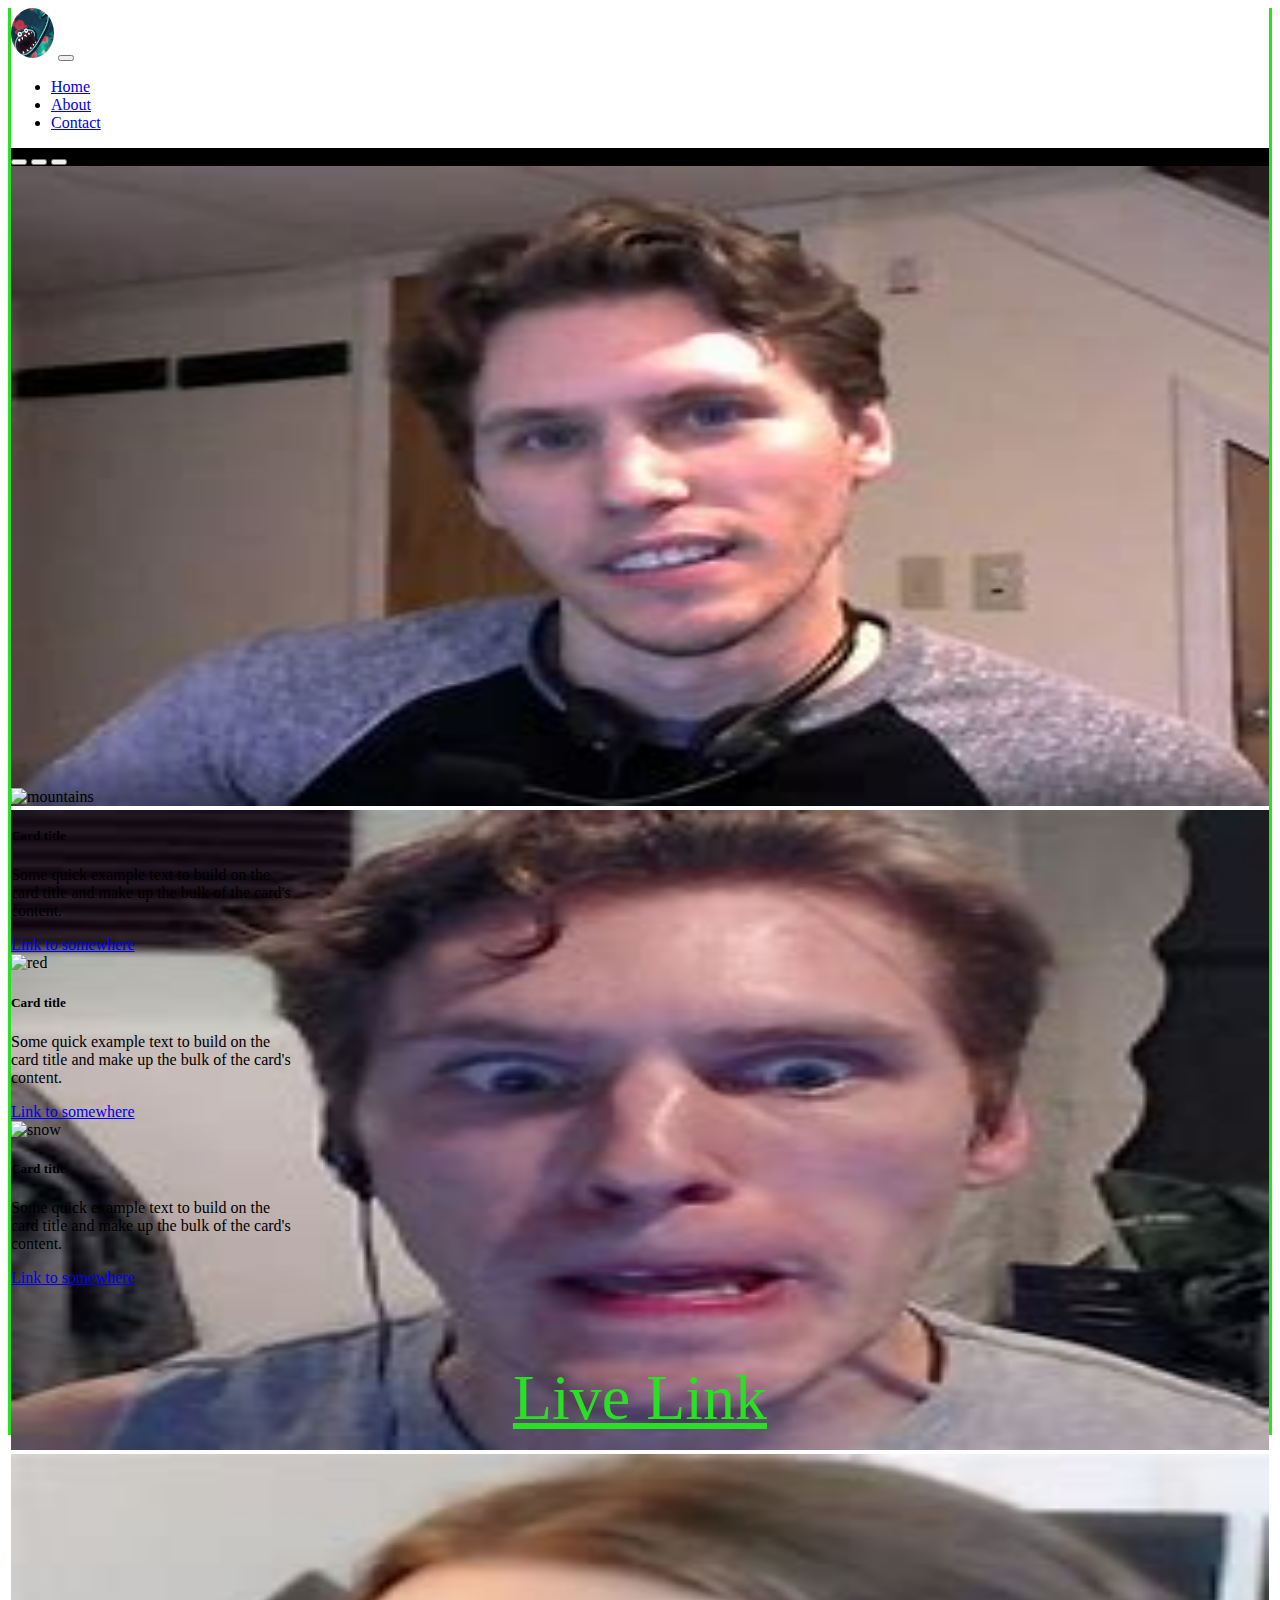
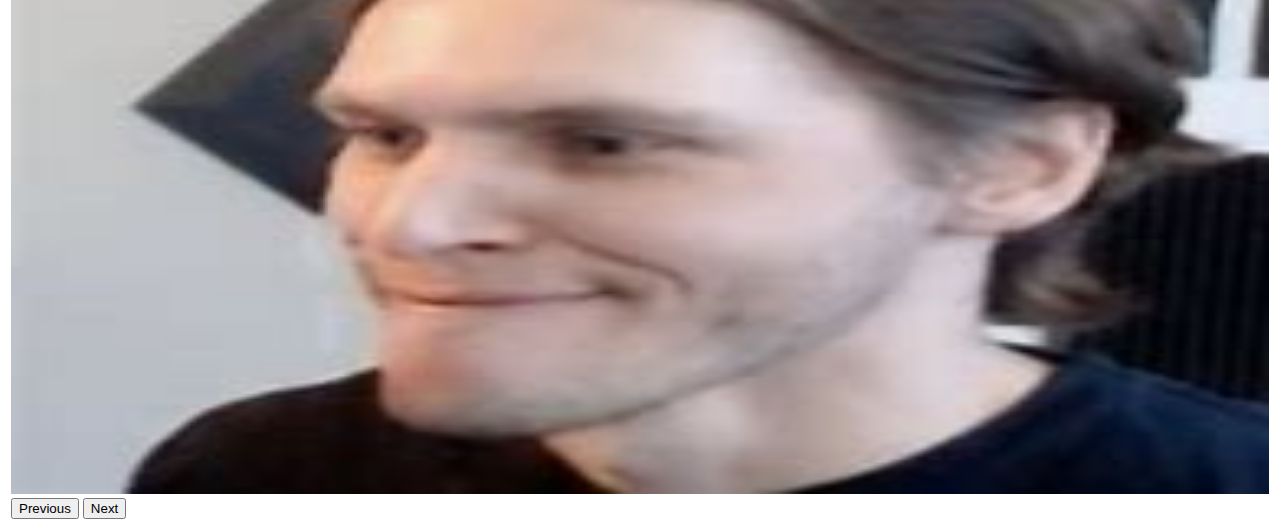
==== index.html @ b371c8d3 "half" ====
<!doctype html>
<html lang="en">
  <head>
    <meta charset="utf-8">
    <meta name="viewport" content="width=device-width, initial-scale=1">
    <link rel="stylesheet" href="style.css">
    <link href="https://cdn.jsdelivr.net/npm/bootstrap@5.1.3/dist/css/bootstrap.min.css" rel="stylesheet" integrity="sha384-1BmE4kWBq78iYhFldvKuhfTAU6auU8tT94WrHftjDbrCEXSU1oBoqyl2QvZ6jIW3" crossorigin="anonymous">
    <link rel="icon" href="img/jermicon.png">
    <title>Jerma985</title>
  </head>
  <body>

    <nav class="navbar navbar-expand-lg navbar-dark bg-dark">
      <div class="container-fluid">
        <a class="navbar-brand" href="index.html"><img src="img/jermicon.png" alt="" style="border-radius:50%; height:50px;"></a>
        <button class="navbar-toggler" type="button" data-bs-toggle="collapse" data-bs-target="#navbarNav" aria-controls="navbarNav" aria-expanded="false" aria-label="Toggle navigation">
          <span class="navbar-toggler-icon"></span>
        </button>
        <div class="collapse navbar-collapse" id="navbarNav">
          <ul class="navbar-nav">
            <li class="nav-item">
              <a class="nav-link active" aria-current="page" href="index.html">Home</a>
            </li>
            <li class="nav-item">
              <a class="nav-link" href="about.html">About</a>
            </li>
            <li class="nav-item">
              <a class="nav-link" href="contact.html">Contact</a>
            </li>
          </ul>
        </div>
      </div>
    </nav>

<!--Carousel-->
<div id="carouselExampleIndicators" class="carousel slide caro" data-bs-ride="carousel">
  <div class="carousel-indicators">
    <button type="button" data-bs-target="#carouselExampleIndicators" data-bs-slide-to="0" class="active" aria-current="true" aria-label="Slide 1"></button>
    <button type="button" data-bs-target="#carouselExampleIndicators" data-bs-slide-to="1" aria-label="Slide 2"></button>
    <button type="button" data-bs-target="#carouselExampleIndicators" data-bs-slide-to="2" aria-label="Slide 3"></button>
  </div>
  <div class="carousel-inner">
    <div class="carousel-item active">
      <img src="img/jerma1.png" class="d-block w-100 caro" alt="mountains" >
    </div>
    <div class="carousel-item">
      <img src="img/jerma2.png" class="d-block w-100 caro" alt="red">
    </div>
    <div class="carousel-item">
      <img src="img/jerma3.png" class="d-block w-100 caro" alt="snow">
    </div>
  </div>
  <button class="carousel-control-prev" type="button" data-bs-target="#carouselExampleIndicators" data-bs-slide="prev">
    <span class="carousel-control-prev-icon" aria-hidden="true"></span>
    <span class="visually-hidden">Previous</span>
  </button>
  <button class="carousel-control-next" type="button" data-bs-target="#carouselExampleIndicators" data-bs-slide="next">
    <span class="carousel-control-next-icon" aria-hidden="true"></span>
    <span class="visually-hidden">Next</span>
  </button>
</div>

<!--Cards-->

<div class="container">
  <div class="row">
    <div class="col-md-4">
      <div class="card" style="width: 18rem;">
        <img src="img/mountains.png" class="card-img-top" alt="mountains">
        <div class="card-body">
          <h5 class="card-title">Card title</h5>
          <p class="card-text">Some quick example text to build on the card title and make up the bulk of the card's content.</p>
          <a href="#" class="btn btn-primary">Link to somewhere</a>
        </div>
      </div>
    </div>
    <div class="col-md-4">
      <div class="card" style="width: 18rem;">
        <img src="img/red.png" class="card-img-top" alt="red">
        <div class="card-body">
          <h5 class="card-title">Card title</h5>
          <p class="card-text">Some quick example text to build on the card title and make up the bulk of the card's content.</p>
          <a href="#" class="btn btn-primary">Link to somewhere</a>
        </div>
      </div>
    </div>
    <div class="col-md-4">
      <div class="card" style="width: 18rem;">
        <img src="img/snow.png" class="card-img-top" alt="snow">
        <div class="card-body">
          <h5 class="card-title">Card title</h5>
          <p class="card-text">Some quick example text to build on the card title and make up the bulk of the card's content.</p>
          <a href="#" class="btn btn-primary">Link to somewhere</a>
        </div>
      </div>
    </div>
  </div>
</div>

<footer class="feet">
  <div class="container">
    <div class="col">
      <br>
      <a href="https://elieberle.github.io/Coding-1-Final-Fall2022/">Live Link</a>
      <br>
    </div>
  </div>
</footer>

    <!-- Option 1: Bootstrap Bundle with Popper -->
    <script src="https://cdn.jsdelivr.net/npm/bootstrap@5.1.3/dist/js/bootstrap.bundle.min.js" integrity="sha384-ka7Sk0Gln4gmtz2MlQnikT1wXgYsOg+OMhuP+IlRH9sENBO0LRn5q+8nbTov4+1p" crossorigin="anonymous"></script>

  </body>
</html>
---- style.css ----
.caro{
    max-height:50vw;
    background-color:black;
    width:100%;
}

.p{ 
    color:rgb(42, 224, 36);
    background-color:black;
    font-style:oblique;
    border-radius:10px;

}

.jermImg{
    height:20vw;
    border-radius:15px;
    border-style:solid;
}

#contact{
    margin-top:5%;
    border-left:solid rgb(42, 224, 36);
    border-right:solid rgb(42, 224, 36);
    text-align:center;
}

body{
    border-left:solid rgb(42, 224, 36);
    border-right:solid rgb(42, 224, 36);
}

.feet{
    background-color:rgb(34, 34, 34);
    color:rgb(42, 224, 36);
    text-align:center;
    font-size:5vw;
}

.feet a{
    color:rgb(42, 224, 36);
}

ul img{
    height:100px;
}
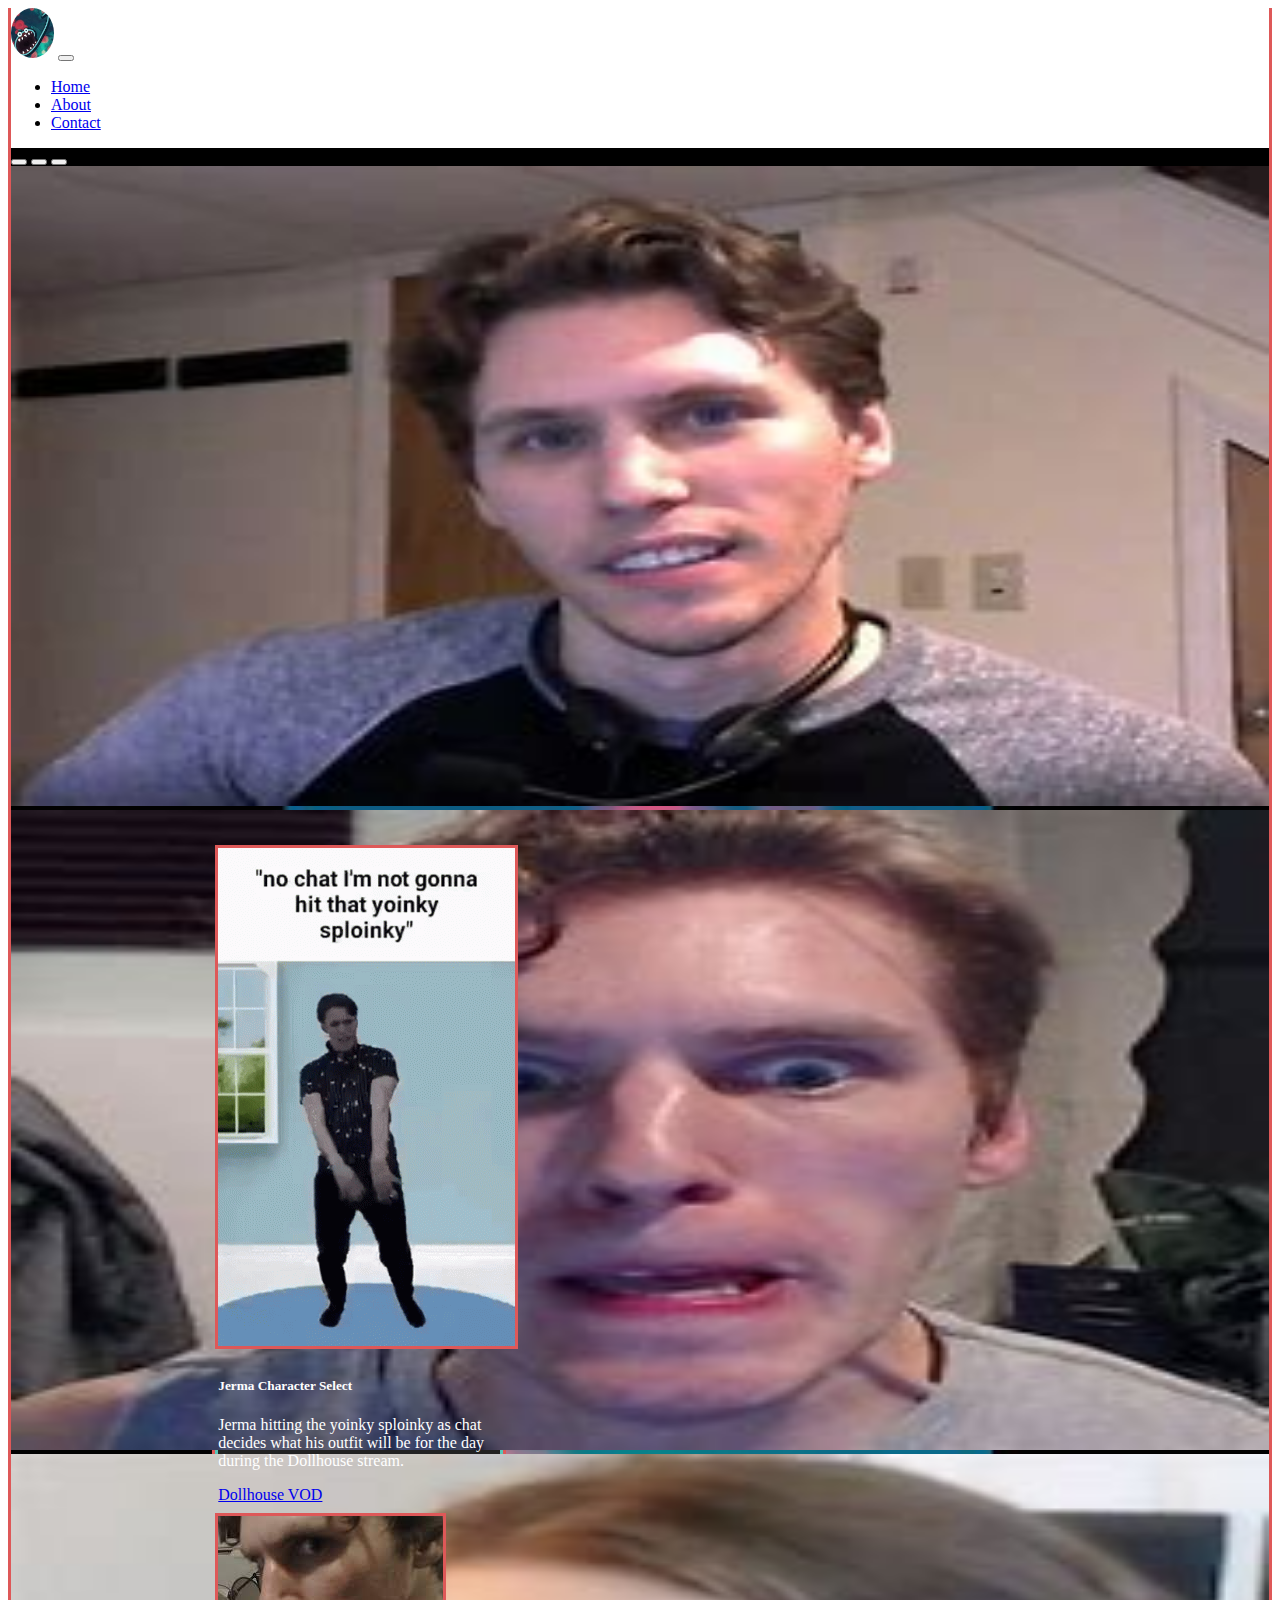
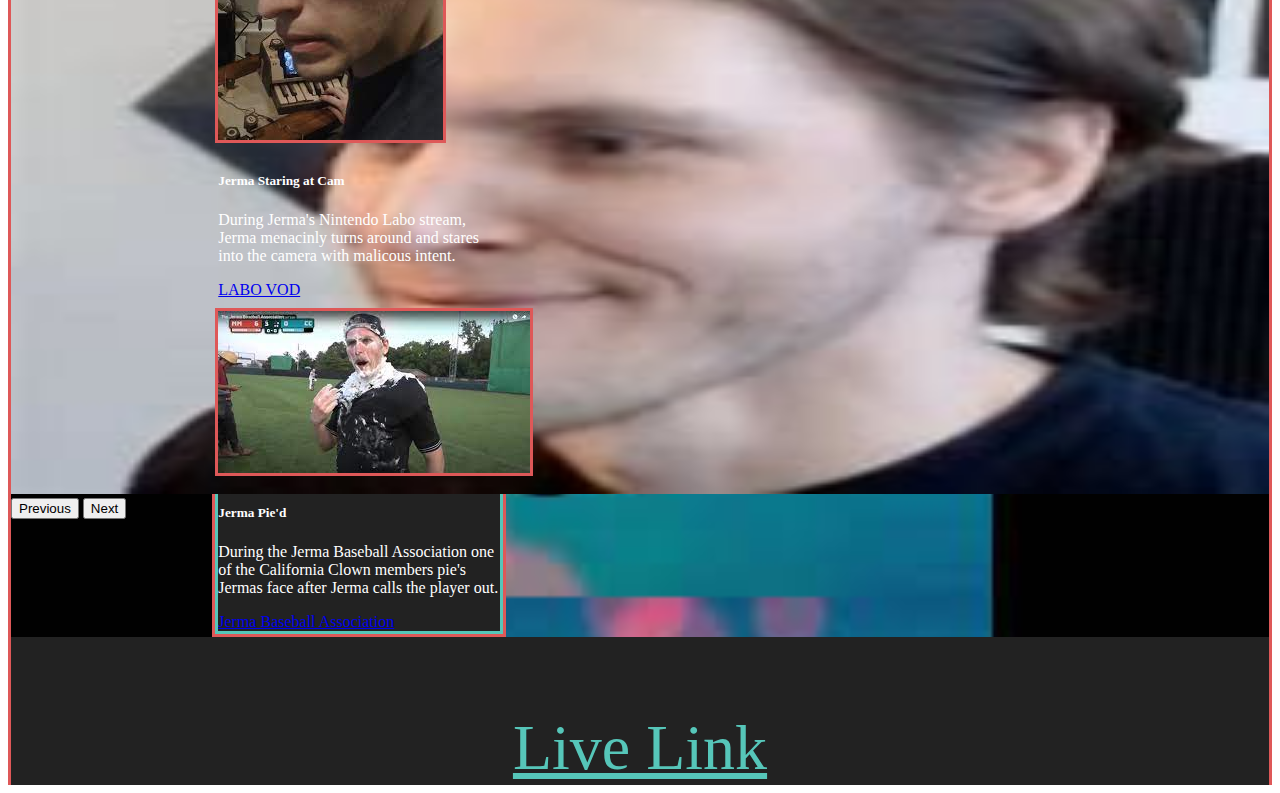
==== commit 652434bd: "WOOO" ====
--- a/index.html
+++ b/index.html
@@ -62,35 +62,35 @@
 
 <!--Cards-->
 
-<div class="container">
-  <div class="row">
+<div class="container-fluid" style="background-image: url(img/jermwa.png); background-size:100%;"><br><br><br>
+  <div class="row" style="margin-left:16%;">
     <div class="col-md-4">
-      <div class="card" style="width: 18rem;">
-        <img src="img/mountains.png" class="card-img-top" alt="mountains">
-        <div class="card-body">
-          <h5 class="card-title">Card title</h5>
-          <p class="card-text">Some quick example text to build on the card title and make up the bulk of the card's content.</p>
-          <a href="#" class="btn btn-primary">Link to somewhere</a>
+      <div class="card d" style="width: 18rem; height:50%; ">
+        <img src="img/jerma-sploinky-yoinky.gif" class="card-img-top d" alt="yoink" style="height:100%;">
+        <div class="card-body da">
+          <h5 class="card-title">Jerma Character Select</h5>
+          <p class="card-text">Jerma hitting the yoinky sploinky as chat decides what his outfit will be for the day during the Dollhouse stream.</p>
+          <a href="https://www.google.com/url?sa=t&rct=j&q=&esrc=s&source=web&cd=&cad=rja&uact=8&ved=2ahUKEwig3rDd4vr7AhWpNEQIHf4hCQwQwqsBegQICRAF&url=https%3A%2F%2Fwww.youtube.com%2Fwatch%3Fv%3DwF0EkSuEFWo&usg=AOvVaw1n1FqSYwRtsaVq8cZU7l77" class="btn btn-primary">Dollhouse VOD</a>
         </div>
       </div>
     </div>
     <div class="col-md-4">
-      <div class="card" style="width: 18rem;">
-        <img src="img/red.png" class="card-img-top" alt="red">
-        <div class="card-body">
-          <h5 class="card-title">Card title</h5>
-          <p class="card-text">Some quick example text to build on the card title and make up the bulk of the card's content.</p>
-          <a href="#" class="btn btn-primary">Link to somewhere</a>
+      <div class="card d" style="width: 18rem;">
+        <img src="img/labo.png" class="card-img-top d" alt="red">
+        <div class="card-body da">
+          <h5 class="card-title">Jerma Staring at Cam</h5>
+          <p class="card-text">During Jerma's Nintendo Labo stream, Jerma menacinly turns around and stares into the camera with malicous intent.</p>
+          <a href="https://www.youtube.com/watch?v=H6c1so-DowE" class="btn btn-primary">LABO VOD</a>
         </div>
       </div>
     </div>
     <div class="col-md-4">
-      <div class="card" style="width: 18rem;">
-        <img src="img/snow.png" class="card-img-top" alt="snow">
-        <div class="card-body">
-          <h5 class="card-title">Card title</h5>
-          <p class="card-text">Some quick example text to build on the card title and make up the bulk of the card's content.</p>
-          <a href="#" class="btn btn-primary">Link to somewhere</a>
+      <div class="card d" style="width: 18rem;">
+        <img src="img/jermaball.png" class="card-img-top d" alt="snow">
+        <div class="card-body da">
+          <h5 class="card-title">Jerma Pie'd</h5>
+          <p class="card-text">During the Jerma Baseball Association one of the California Clown members pie's Jermas face after Jerma calls the player out.</p>
+          <a href="https://www.youtube.com/watch?v=wae1lbb4njY" class="btn btn-primary">Jerma Baseball Association</a>
         </div>
       </div>
     </div>
--- a/style.css
+++ b/style.css
@@ -1,3 +1,15 @@
+
+.feet{
+    background-color:rgb(34, 34, 34);
+    color:rgb(86, 198, 185);
+    text-align:center;
+    font-size:5vw;
+}
+
+.feet a{
+    color:rgb(86, 198, 185);
+}
+
 .caro{
     max-height:50vw;
     background-color:black;
@@ -5,7 +17,7 @@
 }
 
 .p{ 
-    color:rgb(42, 224, 36);
+    color:rgb(86, 198, 185);
     background-color:black;
     font-style:oblique;
     border-radius:10px;
@@ -18,29 +30,53 @@
     border-style:solid;
 }
 
+
+body{
+    border-left:solid rgb(222, 88, 88);
+    border-right:solid rgb(222, 88, 88);
+}
+
+
 #contact{
     margin-top:5%;
-    border-left:solid rgb(42, 224, 36);
-    border-right:solid rgb(42, 224, 36);
     text-align:center;
+    font-family:K2D; 
+    font-size:30px;
 }
 
-body{
-    border-left:solid rgb(42, 224, 36);
-    border-right:solid rgb(42, 224, 36);
+#contact img{
+    height:100px;
+    border-top-left-radius:15px;
+    border-top-right-radius:15px;
+    border-right: solid rgb(86, 198, 185);
+    border-left: solid  rgb(86, 198, 185);
+    border-top: solid rgb(86, 198, 185);
 }
 
-.feet{
+#contact a{
+    color:rgb(86, 198, 185);
     background-color:rgb(34, 34, 34);
-    color:rgb(42, 224, 36);
-    text-align:center;
-    font-size:5vw;
+    border-bottom-left-radius:15px;
+    border-bottom-right-radius:15px;
+    border-right: solid rgb(86, 198, 185);
+    border-left: solid  rgb(86, 198, 185);
+    border-bottom: solid rgb(86, 198, 185);
 }
 
-.feet a{
-    color:rgb(42, 224, 36);
+.card-body{
+    background-color:rgb(34, 34, 34);
+    color:white;
 }
 
-ul img{
-    height:100px;
-}+.d{
+    border-color:rgb(222, 88, 88);
+    border-style: solid;
+    border-width: 3px;
+}
+
+.da{
+    border-color:rgb(86, 198, 185);
+    border-style: solid;
+    border-width: 3px;
+}
+
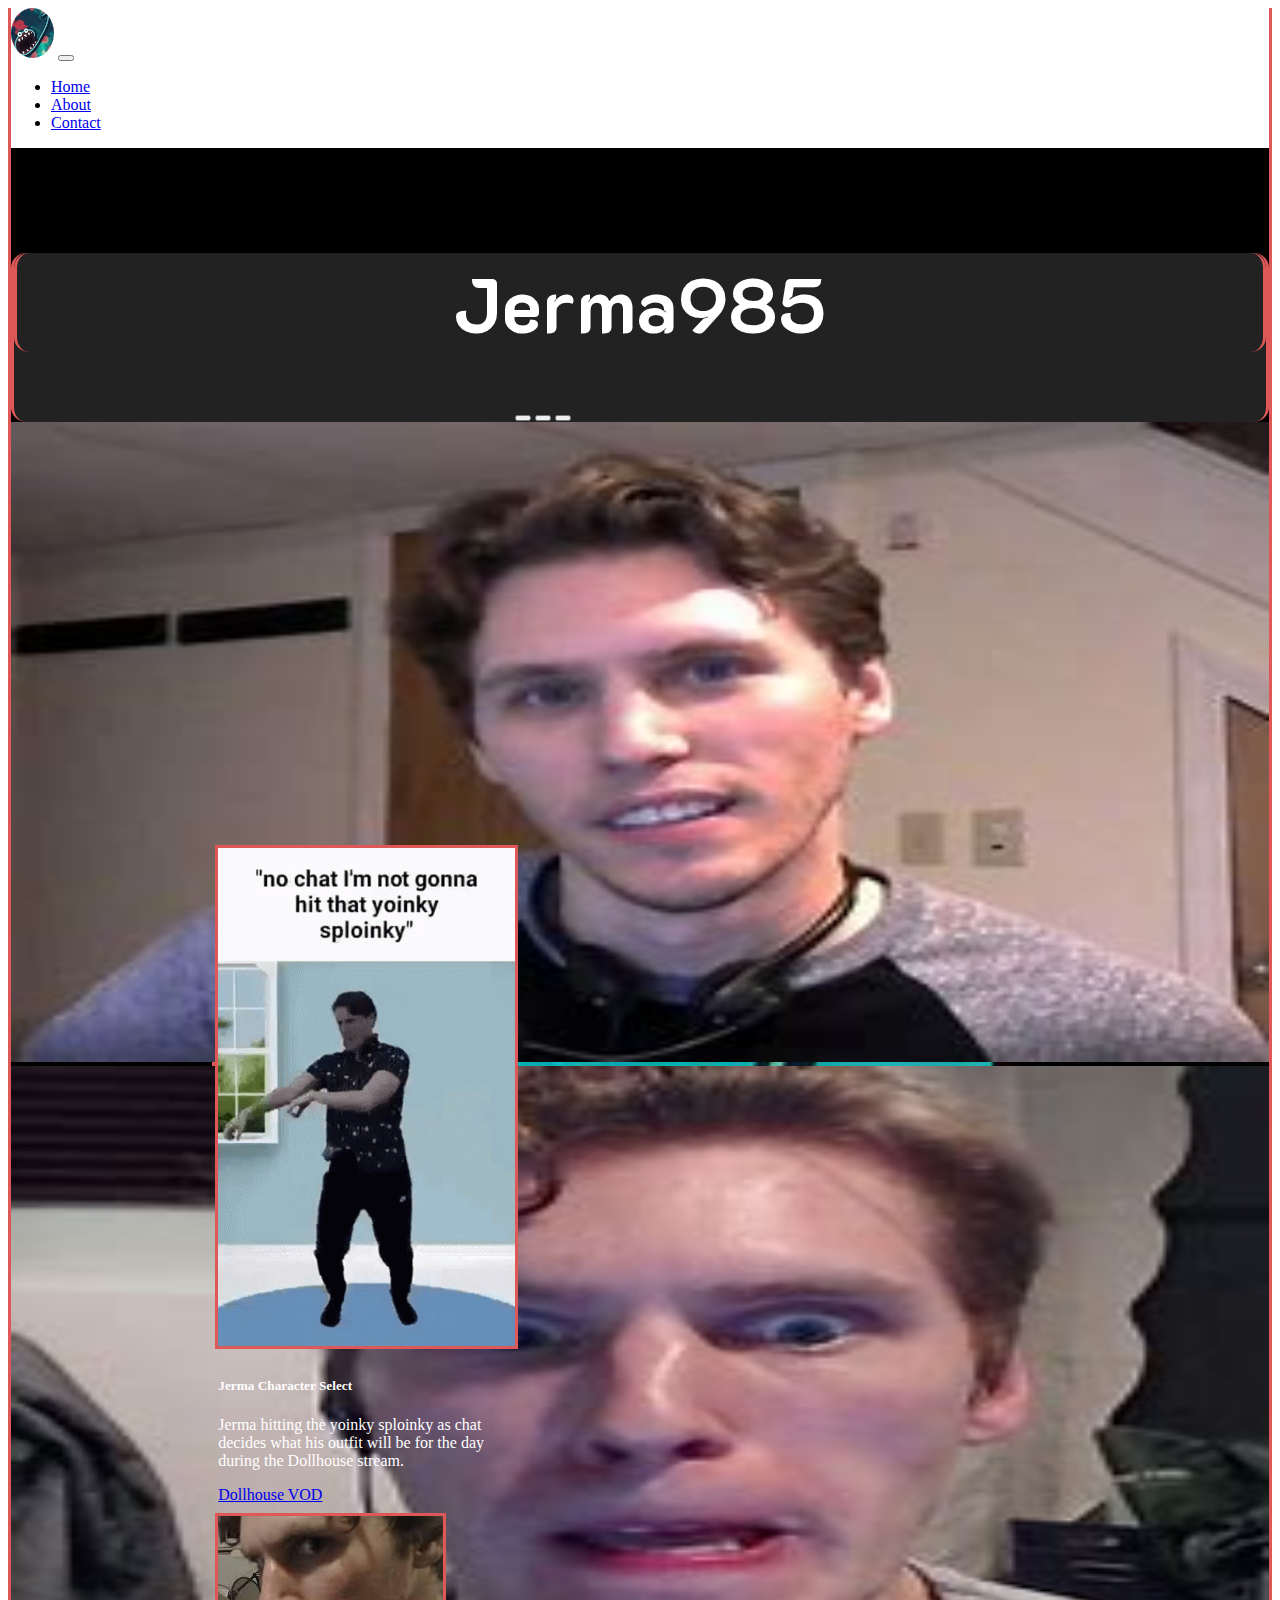
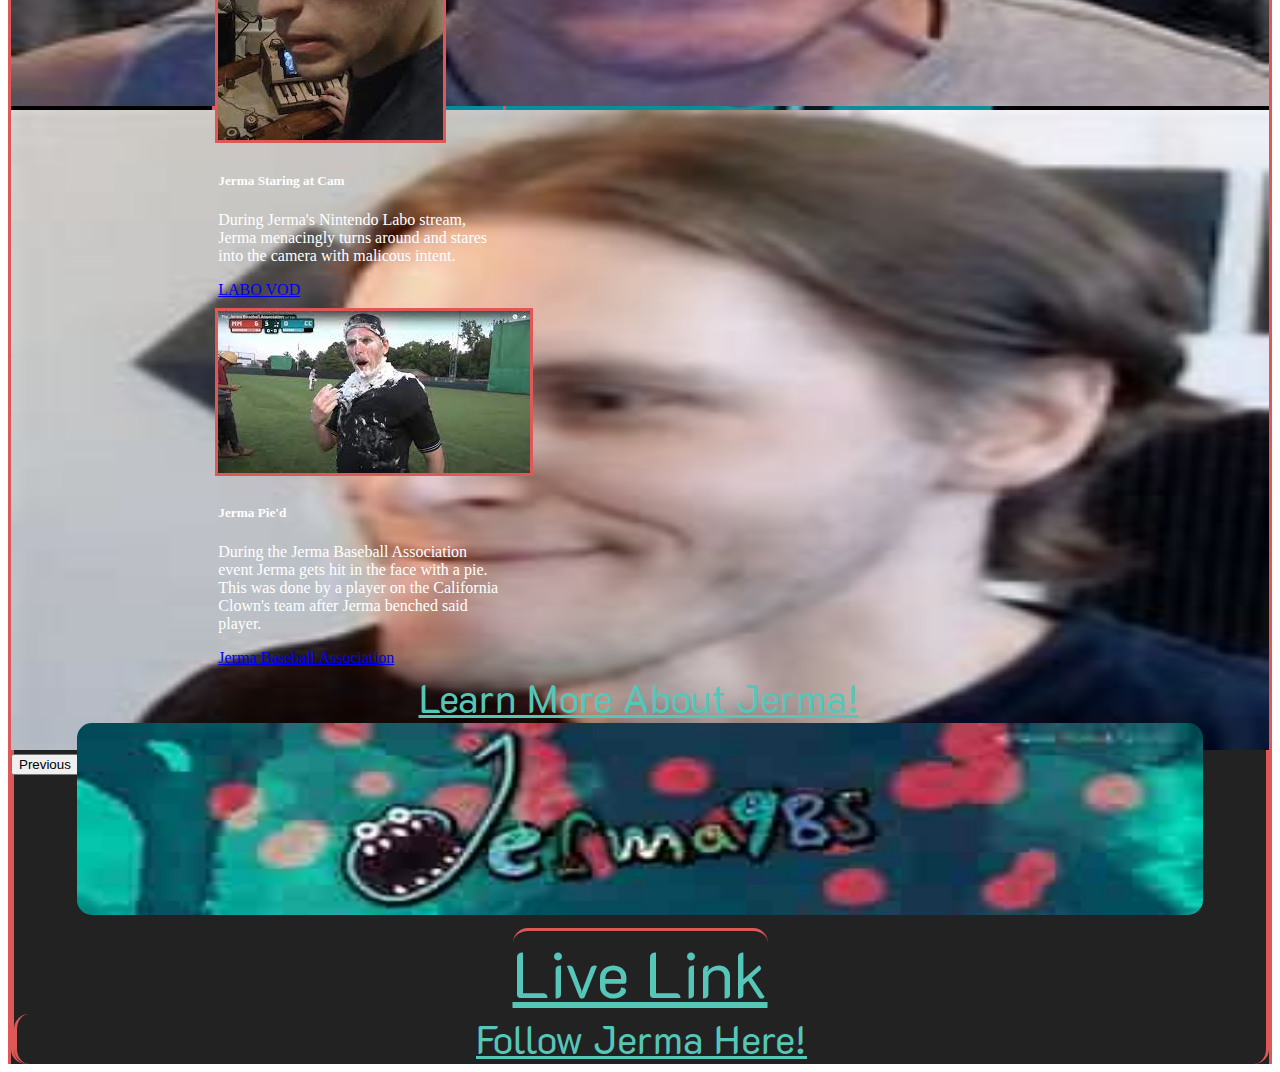
==== commit 4a98d53a: "Jerma fini" ====
--- a/index.html
+++ b/index.html
@@ -3,6 +3,7 @@
   <head>
     <meta charset="utf-8">
     <meta name="viewport" content="width=device-width, initial-scale=1">
+    <link rel="preconnect" href="https://fonts.googleapis.com"><link rel="preconnect" href="https://fonts.gstatic.com" crossorigin><link href="https://fonts.googleapis.com/css2?family=K2D&display=swap" rel="stylesheet">
     <link rel="stylesheet" href="style.css">
     <link href="https://cdn.jsdelivr.net/npm/bootstrap@5.1.3/dist/css/bootstrap.min.css" rel="stylesheet" integrity="sha384-1BmE4kWBq78iYhFldvKuhfTAU6auU8tT94WrHftjDbrCEXSU1oBoqyl2QvZ6jIW3" crossorigin="anonymous">
     <link rel="icon" href="img/jermicon.png">
@@ -35,9 +36,22 @@
 <!--Carousel-->
 <div id="carouselExampleIndicators" class="carousel slide caro" data-bs-ride="carousel">
   <div class="carousel-indicators">
-    <button type="button" data-bs-target="#carouselExampleIndicators" data-bs-slide-to="0" class="active" aria-current="true" aria-label="Slide 1"></button>
+    
+
+    <div class="container-fluid" ><br><br><br>
+      <div class="row">
+  <div class="col-md-3" ></div>
+        <div class="col-md-6" style="background-color:#222222; border-radius:15px; border-left:solid rgb(222, 88, 88);border-right:solid rgb(222, 88, 88);">
+          <h1>
+            Jerma985
+          </h1><span style="margin-left:40%;">
+        <button type="button" data-bs-target="#carouselExampleIndicators" data-bs-slide-to="0" class="active" aria-current="true" aria-label="Slide 1"></button>
     <button type="button" data-bs-target="#carouselExampleIndicators" data-bs-slide-to="1" aria-label="Slide 2"></button>
-    <button type="button" data-bs-target="#carouselExampleIndicators" data-bs-slide-to="2" aria-label="Slide 3"></button>
+    <button type="button" data-bs-target="#carouselExampleIndicators" data-bs-slide-to="2" aria-label="Slide 3"></button></div></span>
+  <div class="col-md-3"></div>
+      </div>
+    </div>
+    
   </div>
   <div class="carousel-inner">
     <div class="carousel-item active">
@@ -63,9 +77,9 @@
 <!--Cards-->
 
 <div class="container-fluid" style="background-image: url(img/jermwa.png); background-size:100%;"><br><br><br>
-  <div class="row" style="margin-left:16%;">
+  <div class="row d-flex justify-content-center" style="margin-left:16%;">
     <div class="col-md-4">
-      <div class="card d" style="width: 18rem; height:50%; ">
+      <div class="card d" style="width: 18rem; height:50%;">
         <img src="img/jerma-sploinky-yoinky.gif" class="card-img-top d" alt="yoink" style="height:100%;">
         <div class="card-body da">
           <h5 class="card-title">Jerma Character Select</h5>
@@ -79,7 +93,7 @@
         <img src="img/labo.png" class="card-img-top d" alt="red">
         <div class="card-body da">
           <h5 class="card-title">Jerma Staring at Cam</h5>
-          <p class="card-text">During Jerma's Nintendo Labo stream, Jerma menacinly turns around and stares into the camera with malicous intent.</p>
+          <p class="card-text">During Jerma's Nintendo Labo stream, Jerma menacingly turns around and stares into the camera with malicous intent.</p>
           <a href="https://www.youtube.com/watch?v=H6c1so-DowE" class="btn btn-primary">LABO VOD</a>
         </div>
       </div>
@@ -89,7 +103,7 @@
         <img src="img/jermaball.png" class="card-img-top d" alt="snow">
         <div class="card-body da">
           <h5 class="card-title">Jerma Pie'd</h5>
-          <p class="card-text">During the Jerma Baseball Association one of the California Clown members pie's Jermas face after Jerma calls the player out.</p>
+          <p class="card-text">During the Jerma Baseball Association event Jerma gets hit in the face with a pie. This was done by a player on the California Clown's team after Jerma benched said player.</p>
           <a href="https://www.youtube.com/watch?v=wae1lbb4njY" class="btn btn-primary">Jerma Baseball Association</a>
         </div>
       </div>
@@ -98,11 +112,14 @@
 </div>
 
 <footer class="feet">
-  <div class="container">
-    <div class="col">
-      <br>
-      <a href="https://elieberle.github.io/Coding-1-Final-Fall2022/">Live Link</a>
-      <br>
+  <div class="container" style="border-radius:15px; border-left:solid rgb(222, 88, 88);border-right:solid rgb(222, 88, 88);">
+    <div class="row">
+      <div class="col-md-4"><div style="border-radius:15px;border-right:solid rgb(222, 88, 88);"><a href="about.html">Learn More About Jerma!</a></div></div>
+      <div class="col-md-4 ee"><a href="https://www.twitch.tv/jerma985"><img src="img/foote.png" alt="" style="border-radius:15px; max-height:15vw; width:90%;"></a><br>
+        <a href="https://elieberle.github.io/Coding-1-Final-Fall2022/" style="border-top:rgb(222, 88, 88) solid; border-radius:15px;">Live Link</a>
+        <br>
+      </div>
+      <div class="col-md-4"><a href="contact.html"><div style="border-radius:15px; border-left:solid rgb(222, 88, 88);">Follow Jerma Here!</a></div></div>
     </div>
   </div>
 </footer>
--- a/style.css
+++ b/style.css
@@ -1,14 +1,32 @@
+.col-md-6 h1{
+    font-family:k2d; font-size:6vw; color:white; 
+    text-align:center; 
+    z-index:9; 
+    border-radius:15px; 
+    border-left:solid rgb(222, 88, 88);
+    border-right:solid rgb(222, 88, 88);
+}
+
+.nav-item:hover{border-bottom: solid rgb(86, 198, 185);}
+    
 
 .feet{
     background-color:rgb(34, 34, 34);
     color:rgb(86, 198, 185);
     text-align:center;
+    font-size:3vw;
+    font-family:K2D;
+}
+
+.feet .ee{
     font-size:5vw;
 }
 
 .feet a{
     color:rgb(86, 198, 185);
 }
+
+.feet a:hover{color:rgb(222, 88, 88);}
 
 .caro{
     max-height:50vw;
@@ -21,7 +39,6 @@
     background-color:black;
     font-style:oblique;
     border-radius:10px;
-
 }
 
 .jermImg{
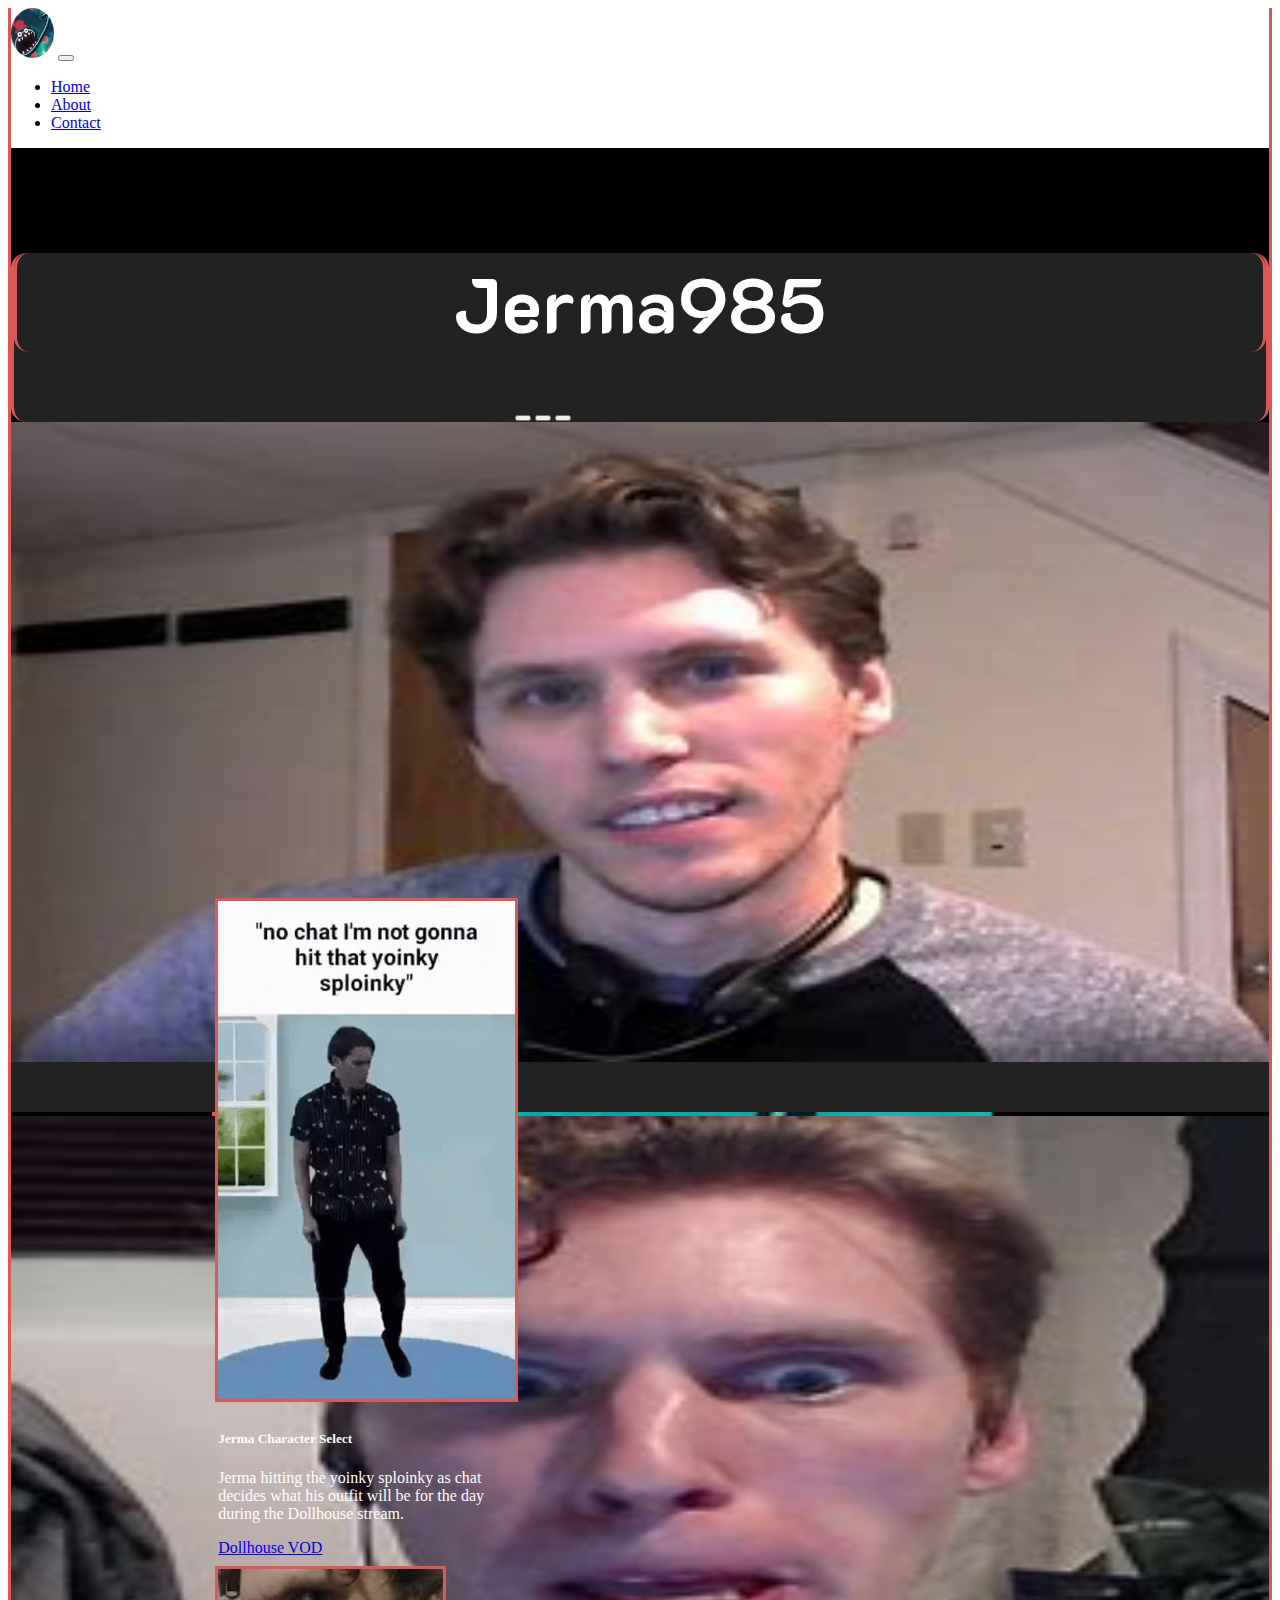
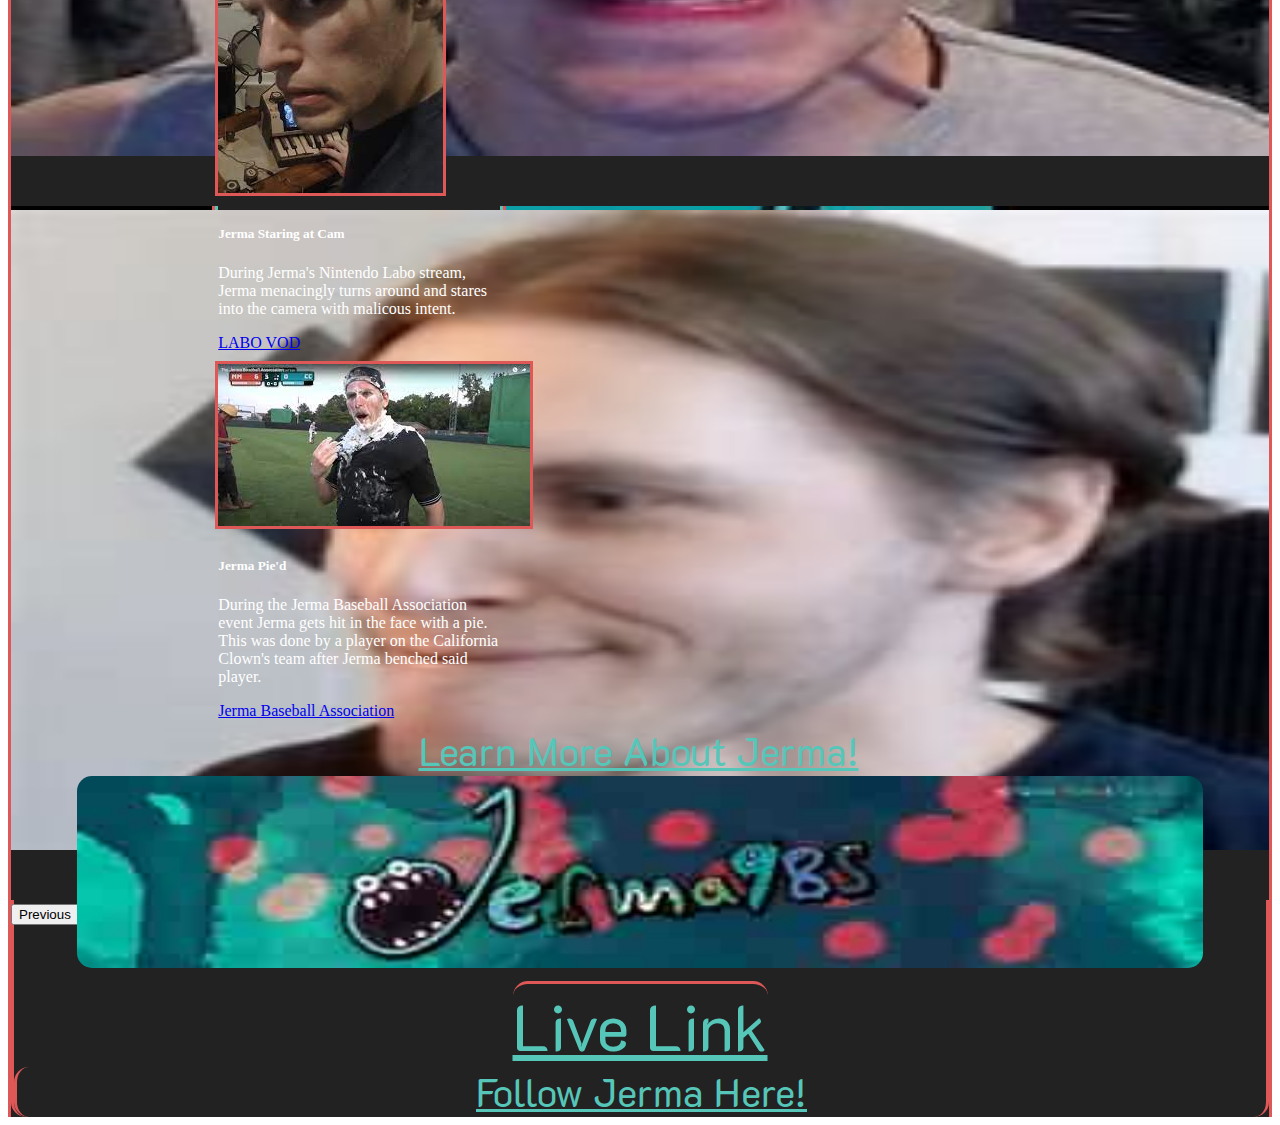
==== commit 110eab8f: "dint lioke caro" ====
--- a/index.html
+++ b/index.html
@@ -38,8 +38,8 @@
   <div class="carousel-indicators">
     
 
-    <div class="container-fluid" ><br><br><br>
-      <div class="row">
+    <div class="container-fluid"><br><br><br>
+      <div class="row" >
   <div class="col-md-3" ></div>
         <div class="col-md-6" style="background-color:#222222; border-radius:15px; border-left:solid rgb(222, 88, 88);border-right:solid rgb(222, 88, 88);">
           <h1>
@@ -55,7 +55,7 @@
   </div>
   <div class="carousel-inner">
     <div class="carousel-item active">
-      <img src="img/jerma1.png" class="d-block w-100 caro" alt="mountains" >
+      <img src="img/jerma1.png" class="d-block w-100 caro" alt="mountains">
     </div>
     <div class="carousel-item">
       <img src="img/jerma2.png" class="d-block w-100 caro" alt="red">
@@ -76,7 +76,7 @@
 
 <!--Cards-->
 
-<div class="container-fluid" style="background-image: url(img/jermwa.png); background-size:100%;"><br><br><br>
+<div class="container-fluid" style="background-image: url(img/jermwa.png); background-size:100%; border-top: rgb(222, 88, 88) solid;"><br><br><br>
   <div class="row d-flex justify-content-center" style="margin-left:16%;">
     <div class="col-md-4">
       <div class="card d" style="width: 18rem; height:50%;">
--- a/style.css
+++ b/style.css
@@ -32,6 +32,7 @@
     max-height:50vw;
     background-color:black;
     width:100%;
+    border-bottom:solid #222222 50px;
 }
 
 .p{ 
